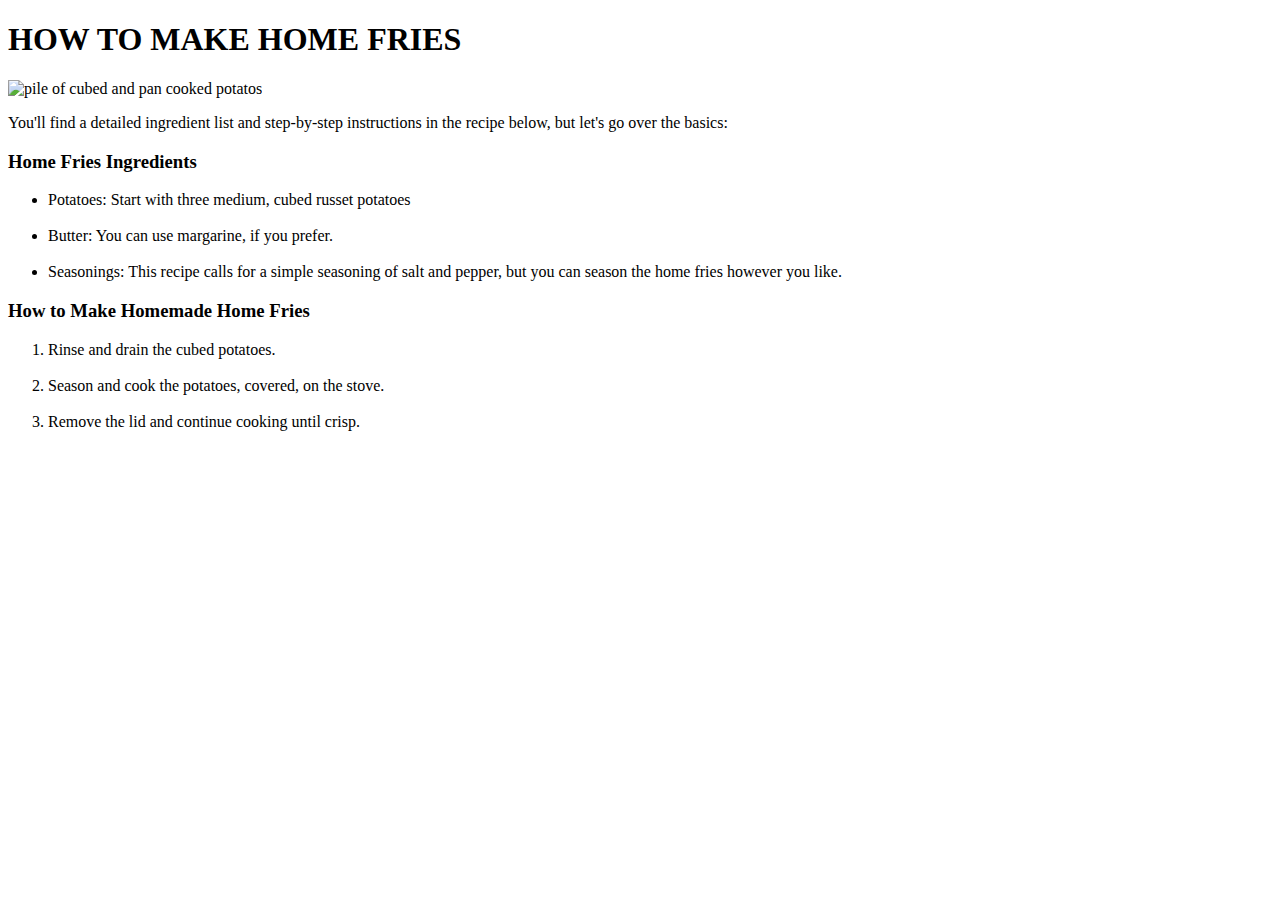
==== recipes/potatoes.html @ 0da8eb04 "Create potatoes.html & populate + link index.html" ====
<!DOCTYPE html>
<html lang="en">
    <meta charset="utf-8">
    <title><em>p O t A t O e S</em></title>
    <head>
        <h1>HOW TO MAKE HOME FRIES</h1>

        <img src="https://www.savoryexperiments.com/wp-content/uploads/2023/03/Home-Fries-6.jpg" alt="pile of cubed and pan cooked potatos">
        
        <p>You'll find a detailed ingredient list and step-by-step instructions in the recipe below, but let's go over the basics:</p>

    </head>
    <body>
        <h3>Home Fries Ingredients</h3>
            <ul>
                <li>Potatoes: Start with three medium, cubed russet potatoes</li>
                <br>
                <li>Butter: You can use margarine, if you prefer.</li>
                <br>
                <li>Seasonings: This recipe calls for a simple seasoning of salt and pepper, but you can season the home fries however you like. </li>
                
            </ul>


        <h3>How to Make Homemade Home Fries</h3>
            <ol>
                <li>Rinse and drain the cubed potatoes.</li>
                <br>
                <li>Season and cook the potatoes, covered, on the stove. </li>
                <br>
                <li>Remove the lid and continue cooking until crisp. </li>
                <br>
                
            </ol>

    </body>


</html>
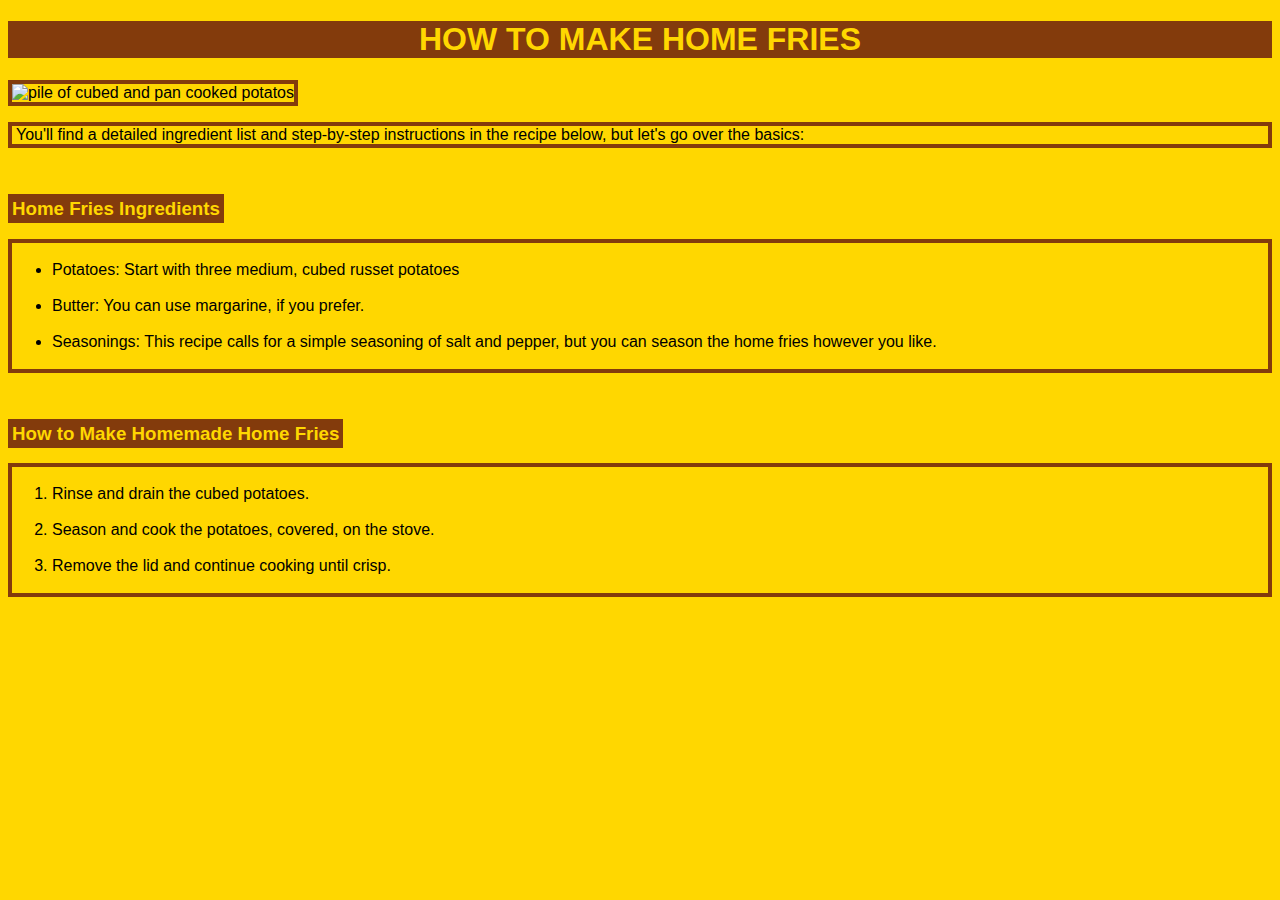
==== commit 00fb7d25: "Populate recipe stylesheets using box method" ====
--- a/recipes/potatoes.html
+++ b/recipes/potatoes.html
@@ -1,29 +1,32 @@
 <!DOCTYPE html>
 <html lang="en">
     <meta charset="utf-8">
-    <title><em>p O t A t O e S</em></title>
+    <link rel="stylesheet" href="postyle.css">
+    <title>p O t A t O e S</title>
     <head>
         <h1>HOW TO MAKE HOME FRIES</h1>
 
-        <img src="https://www.savoryexperiments.com/wp-content/uploads/2023/03/Home-Fries-6.jpg" alt="pile of cubed and pan cooked potatos">
+        <img class="pic" src="https://www.savoryexperiments.com/wp-content/uploads/2023/03/Home-Fries-6.jpg" alt="pile of cubed and pan cooked potatos">
         
-        <p>You'll find a detailed ingredient list and step-by-step instructions in the recipe below, but let's go over the basics:</p>
+        <p class="intro">You'll find a detailed ingredient list and step-by-step instructions in the recipe below, but let's go over the basics:</p>
 
     </head>
     <body>
-        <h3>Home Fries Ingredients</h3>
-            <ul>
+        <h3><span>Home Fries Ingredients</span></h3>
+            <ul class="ingredients">
+                <br>
                 <li>Potatoes: Start with three medium, cubed russet potatoes</li>
                 <br>
                 <li>Butter: You can use margarine, if you prefer.</li>
                 <br>
                 <li>Seasonings: This recipe calls for a simple seasoning of salt and pepper, but you can season the home fries however you like. </li>
-                
+                <br>
             </ul>
 
 
-        <h3>How to Make Homemade Home Fries</h3>
-            <ol>
+        <h3><span>How to Make Homemade Home Fries</span></h3>
+            <ol class="steps">
+                <br>
                 <li>Rinse and drain the cubed potatoes.</li>
                 <br>
                 <li>Season and cook the potatoes, covered, on the stove. </li>
--- a/recipes/postyle.css
+++ b/recipes/postyle.css
@@ -0,0 +1,40 @@
+html {
+    background-color: gold;
+    font-family: Arial, Helvetica, sans-serif;
+}
+
+h1 {
+    background-color: rgb(131, 59, 12);
+    text-align: center;
+    color: gold;
+}
+
+span {
+    color: gold;
+    border: 4px solid rgb(131, 59, 12);
+    background-color: rgb(131, 59, 12);
+}
+
+.ingredients {
+    border: 4px solid rgb(131, 59, 12);
+    margin-bottom: 50px;
+}
+
+.steps {
+    border: 4px solid rgb(131, 59, 12);
+}
+
+.pic {
+    border: 4px solid rgb(131, 59, 12);
+    max-width: 100%;
+    height: auto;
+    width: auto\9;
+    
+}
+
+.intro {
+    border: 4px solid rgb(131, 59, 12);
+    padding-left: 4px;
+    margin-bottom: 50px;
+
+}
